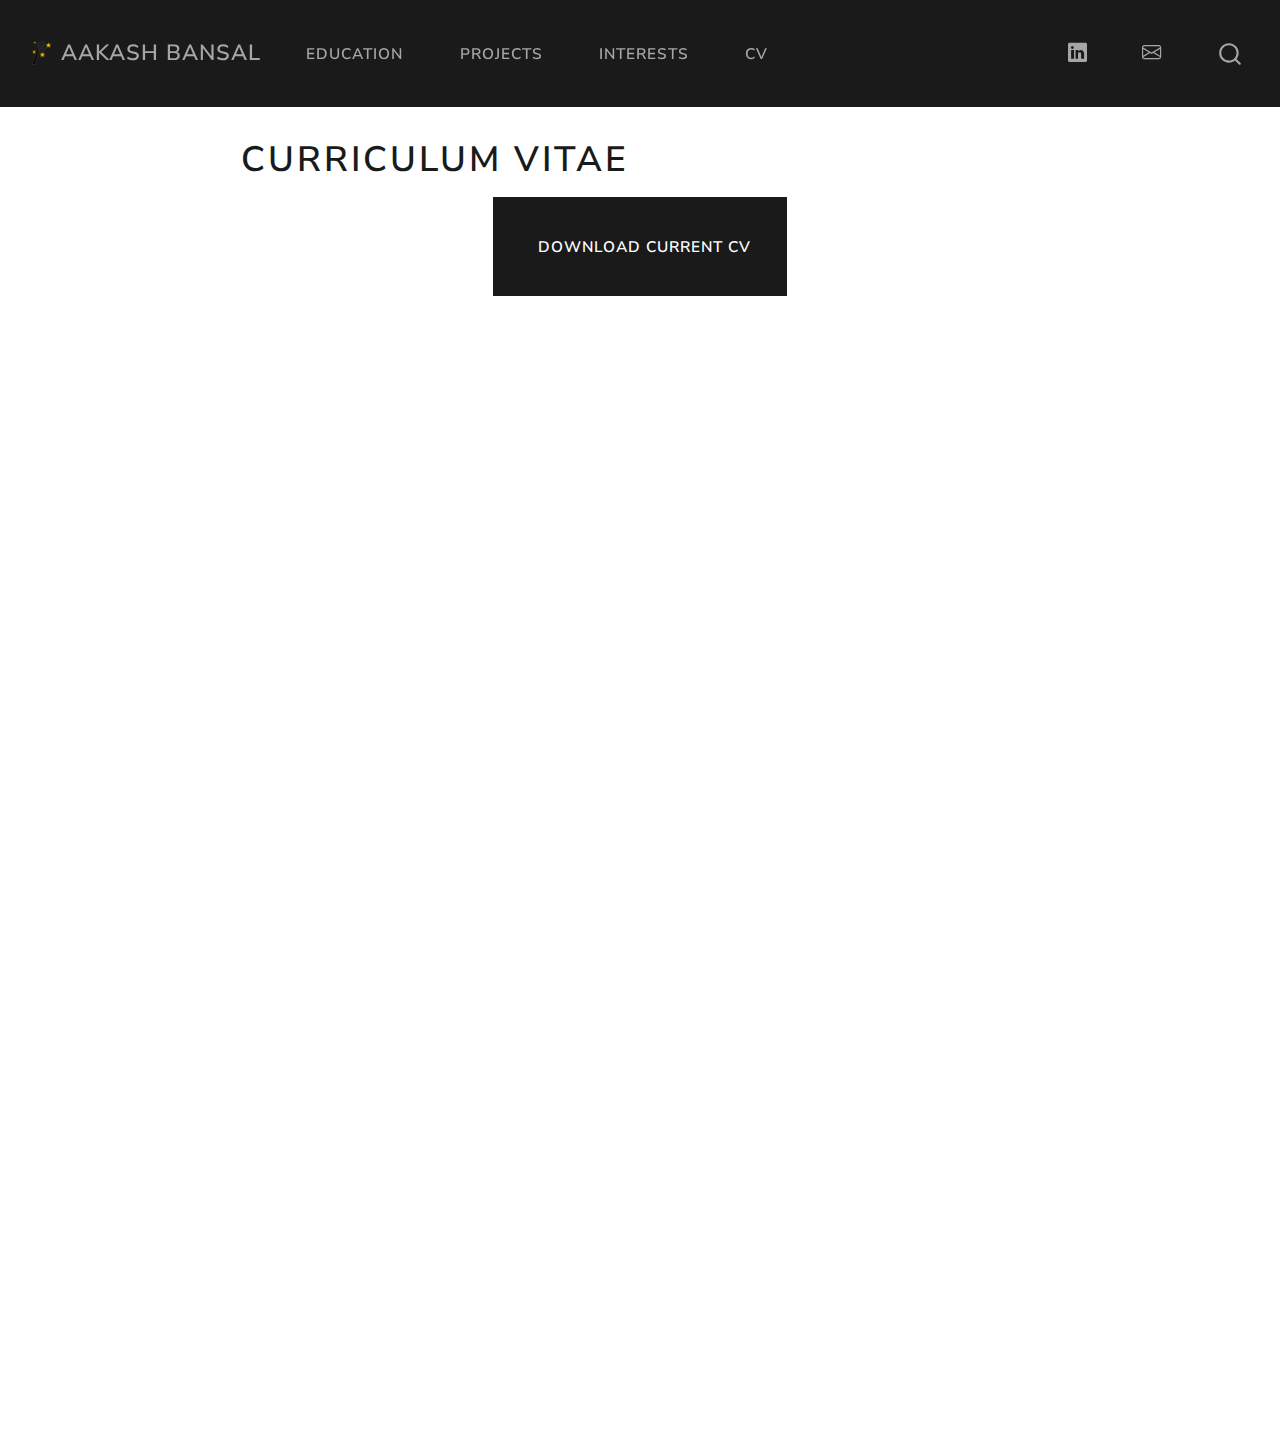
==== docs/cv/index.html @ e55ddedd "Add files via upload" ====
<!DOCTYPE html>
<html xmlns="http://www.w3.org/1999/xhtml" lang="en" xml:lang="en"><head>

<meta charset="utf-8">
<meta name="generator" content="quarto-1.5.57">

<meta name="viewport" content="width=device-width, initial-scale=1.0, user-scalable=yes">


<title>Curriculum vitae – Aakash Bansal</title>
<style>
code{white-space: pre-wrap;}
span.smallcaps{font-variant: small-caps;}
div.columns{display: flex; gap: min(4vw, 1.5em);}
div.column{flex: auto; overflow-x: auto;}
div.hanging-indent{margin-left: 1.5em; text-indent: -1.5em;}
ul.task-list{list-style: none;}
ul.task-list li input[type="checkbox"] {
  width: 0.8em;
  margin: 0 0.8em 0.2em -1em; /* quarto-specific, see https://github.com/quarto-dev/quarto-cli/issues/4556 */ 
  vertical-align: middle;
}
</style>


<script src="../site_libs/quarto-nav/quarto-nav.js"></script>
<script src="../site_libs/clipboard/clipboard.min.js"></script>
<script src="../site_libs/quarto-search/autocomplete.umd.js"></script>
<script src="../site_libs/quarto-search/fuse.min.js"></script>
<script src="../site_libs/quarto-search/quarto-search.js"></script>
<meta name="quarto:offset" content="../">
<link href="../img/favicon.png" rel="icon" type="image/png">
<script src="../site_libs/quarto-html/quarto.js"></script>
<script src="../site_libs/quarto-html/popper.min.js"></script>
<script src="../site_libs/quarto-html/tippy.umd.min.js"></script>
<script src="../site_libs/quarto-html/anchor.min.js"></script>
<link href="../site_libs/quarto-html/tippy.css" rel="stylesheet">
<link href="../site_libs/quarto-html/quarto-syntax-highlighting.css" rel="stylesheet" id="quarto-text-highlighting-styles">
<script src="../site_libs/bootstrap/bootstrap.min.js"></script>
<link href="../site_libs/bootstrap/bootstrap-icons.css" rel="stylesheet">
<link href="../site_libs/bootstrap/bootstrap.min.css" rel="stylesheet" id="quarto-bootstrap" data-mode="light">
<script id="quarto-search-options" type="application/json">{
  "location": "navbar",
  "copy-button": false,
  "collapse-after": 3,
  "panel-placement": "end",
  "type": "overlay",
  "limit": 50,
  "keyboard-shortcut": [
    "f",
    "/",
    "s"
  ],
  "show-item-context": false,
  "language": {
    "search-no-results-text": "No results",
    "search-matching-documents-text": "matching documents",
    "search-copy-link-title": "Copy link to search",
    "search-hide-matches-text": "Hide additional matches",
    "search-more-match-text": "more match in this document",
    "search-more-matches-text": "more matches in this document",
    "search-clear-button-title": "Clear",
    "search-text-placeholder": "",
    "search-detached-cancel-button-title": "Cancel",
    "search-submit-button-title": "Submit",
    "search-label": "Search"
  }
}</script>


</head>

<body class="nav-fixed fullcontent">

<div id="quarto-search-results"></div>
  <header id="quarto-header" class="headroom fixed-top">
    <nav class="navbar navbar-expand-lg " data-bs-theme="dark">
      <div class="navbar-container container-fluid">
      <div class="navbar-brand-container mx-auto">
    <a href="../index.html" class="navbar-brand navbar-brand-logo">
    <img src="../img/logo.png" alt="" class="navbar-logo">
    </a>
    <a class="navbar-brand" href="../index.html">
    <span class="navbar-title">Aakash Bansal</span>
    </a>
  </div>
            <div id="quarto-search" class="" title="Search"></div>
          <button class="navbar-toggler" type="button" data-bs-toggle="collapse" data-bs-target="#navbarCollapse" aria-controls="navbarCollapse" role="menu" aria-expanded="false" aria-label="Toggle navigation" onclick="if (window.quartoToggleHeadroom) { window.quartoToggleHeadroom(); }">
  <span class="navbar-toggler-icon"></span>
</button>
          <div class="collapse navbar-collapse" id="navbarCollapse">
            <ul class="navbar-nav navbar-nav-scroll me-auto">
  <li class="nav-item">
    <a class="nav-link" href="../Education/index.html"> 
<span class="menu-text">Education</span></a>
  </li>  
  <li class="nav-item">
    <a class="nav-link" href="../projects/index.html"> 
<span class="menu-text">Projects</span></a>
  </li>  
  <li class="nav-item">
    <a class="nav-link" href="../photography/index.html"> 
<span class="menu-text">Interests</span></a>
  </li>  
  <li class="nav-item">
    <a class="nav-link active" href="../cv/index.html" aria-current="page"> 
<span class="menu-text">CV</span></a>
  </li>  
</ul>
            <ul class="navbar-nav navbar-nav-scroll ms-auto">
  <li class="nav-item compact">
    <a class="nav-link" href="https://www.linkedin.com/in/aakashban/"> <i class="bi bi-linkedin" role="img">
</i> 
<span class="menu-text"></span></a>
  </li>  
  <li class="nav-item compact">
    <a class="nav-link" href="mailto:aakashb4@illinois.edu"> <i class="bi bi-envelope" role="img" aria-label="email">
</i> 
<span class="menu-text"></span></a>
  </li>  
</ul>
          </div> <!-- /navcollapse -->
            <div class="quarto-navbar-tools">
</div>
      </div> <!-- /container-fluid -->
    </nav>
</header>
<!-- content -->
<div id="quarto-content" class="quarto-container page-columns page-rows-contents page-layout-article page-navbar">
<!-- sidebar -->
<!-- margin-sidebar -->
    
<!-- main -->
<main class="content" id="quarto-document-content">

<header id="title-block-header" class="quarto-title-block default">
<div class="quarto-title">
<h1 class="title">Curriculum vitae</h1>
</div>



<div class="quarto-title-meta">

    
  
    
  </div>
  


</header>


<div class="cell">
<style type="text/css">
.embed-container {
    position: relative;
    padding-bottom: 129%;
    height: 0;
    overflow: hidden;
    max-width: 100%;
}
.embed-container iframe,
.embed-container object,
.embed-container embed {
    position: absolute;
    top: 0;
    left: 0;
    width: 100%;
    height: 100%;
}
</style>
</div>
<p class="text-center">
  <a class="btn btn-primary btn-lg cv-download" href="Resume_Aakash.pdf" target="_blank">
    <i class="fa-solid fa-file-arrow-down"></i> Download current CV
  </a>
</p>
<div class="embed-container">
  <iframe src="Resume_Aakash.pdf#toolbar=0" style="border: 0.5px;width: 100%;"></iframe>
</div>
<div style="margin: 30px; text-align: center;">
</div>



</main> <!-- /main -->
<script id="quarto-html-after-body" type="application/javascript">
window.document.addEventListener("DOMContentLoaded", function (event) {
  const toggleBodyColorMode = (bsSheetEl) => {
    const mode = bsSheetEl.getAttribute("data-mode");
    const bodyEl = window.document.querySelector("body");
    if (mode === "dark") {
      bodyEl.classList.add("quarto-dark");
      bodyEl.classList.remove("quarto-light");
    } else {
      bodyEl.classList.add("quarto-light");
      bodyEl.classList.remove("quarto-dark");
    }
  }
  const toggleBodyColorPrimary = () => {
    const bsSheetEl = window.document.querySelector("link#quarto-bootstrap");
    if (bsSheetEl) {
      toggleBodyColorMode(bsSheetEl);
    }
  }
  toggleBodyColorPrimary();  
  const icon = "";
  const anchorJS = new window.AnchorJS();
  anchorJS.options = {
    placement: 'right',
    icon: icon
  };
  anchorJS.add('.anchored');
  const isCodeAnnotation = (el) => {
    for (const clz of el.classList) {
      if (clz.startsWith('code-annotation-')) {                     
        return true;
      }
    }
    return false;
  }
  const onCopySuccess = function(e) {
    // button target
    const button = e.trigger;
    // don't keep focus
    button.blur();
    // flash "checked"
    button.classList.add('code-copy-button-checked');
    var currentTitle = button.getAttribute("title");
    button.setAttribute("title", "Copied!");
    let tooltip;
    if (window.bootstrap) {
      button.setAttribute("data-bs-toggle", "tooltip");
      button.setAttribute("data-bs-placement", "left");
      button.setAttribute("data-bs-title", "Copied!");
      tooltip = new bootstrap.Tooltip(button, 
        { trigger: "manual", 
          customClass: "code-copy-button-tooltip",
          offset: [0, -8]});
      tooltip.show();    
    }
    setTimeout(function() {
      if (tooltip) {
        tooltip.hide();
        button.removeAttribute("data-bs-title");
        button.removeAttribute("data-bs-toggle");
        button.removeAttribute("data-bs-placement");
      }
      button.setAttribute("title", currentTitle);
      button.classList.remove('code-copy-button-checked');
    }, 1000);
    // clear code selection
    e.clearSelection();
  }
  const getTextToCopy = function(trigger) {
      const codeEl = trigger.previousElementSibling.cloneNode(true);
      for (const childEl of codeEl.children) {
        if (isCodeAnnotation(childEl)) {
          childEl.remove();
        }
      }
      return codeEl.innerText;
  }
  const clipboard = new window.ClipboardJS('.code-copy-button:not([data-in-quarto-modal])', {
    text: getTextToCopy
  });
  clipboard.on('success', onCopySuccess);
  if (window.document.getElementById('quarto-embedded-source-code-modal')) {
    // For code content inside modals, clipBoardJS needs to be initialized with a container option
    // TODO: Check when it could be a function (https://github.com/zenorocha/clipboard.js/issues/860)
    const clipboardModal = new window.ClipboardJS('.code-copy-button[data-in-quarto-modal]', {
      text: getTextToCopy,
      container: window.document.getElementById('quarto-embedded-source-code-modal')
    });
    clipboardModal.on('success', onCopySuccess);
  }
    var localhostRegex = new RegExp(/^(?:http|https):\/\/localhost\:?[0-9]*\//);
    var mailtoRegex = new RegExp(/^mailto:/);
      var filterRegex = new RegExp('/' + window.location.host + '/');
    var isInternal = (href) => {
        return filterRegex.test(href) || localhostRegex.test(href) || mailtoRegex.test(href);
    }
    // Inspect non-navigation links and adorn them if external
 	var links = window.document.querySelectorAll('a[href]:not(.nav-link):not(.navbar-brand):not(.toc-action):not(.sidebar-link):not(.sidebar-item-toggle):not(.pagination-link):not(.no-external):not([aria-hidden]):not(.dropdown-item):not(.quarto-navigation-tool):not(.about-link)');
    for (var i=0; i<links.length; i++) {
      const link = links[i];
      if (!isInternal(link.href)) {
        // undo the damage that might have been done by quarto-nav.js in the case of
        // links that we want to consider external
        if (link.dataset.originalHref !== undefined) {
          link.href = link.dataset.originalHref;
        }
      }
    }
  function tippyHover(el, contentFn, onTriggerFn, onUntriggerFn) {
    const config = {
      allowHTML: true,
      maxWidth: 500,
      delay: 100,
      arrow: false,
      appendTo: function(el) {
          return el.parentElement;
      },
      interactive: true,
      interactiveBorder: 10,
      theme: 'quarto',
      placement: 'bottom-start',
    };
    if (contentFn) {
      config.content = contentFn;
    }
    if (onTriggerFn) {
      config.onTrigger = onTriggerFn;
    }
    if (onUntriggerFn) {
      config.onUntrigger = onUntriggerFn;
    }
    window.tippy(el, config); 
  }
  const noterefs = window.document.querySelectorAll('a[role="doc-noteref"]');
  for (var i=0; i<noterefs.length; i++) {
    const ref = noterefs[i];
    tippyHover(ref, function() {
      // use id or data attribute instead here
      let href = ref.getAttribute('data-footnote-href') || ref.getAttribute('href');
      try { href = new URL(href).hash; } catch {}
      const id = href.replace(/^#\/?/, "");
      const note = window.document.getElementById(id);
      if (note) {
        return note.innerHTML;
      } else {
        return "";
      }
    });
  }
  const xrefs = window.document.querySelectorAll('a.quarto-xref');
  const processXRef = (id, note) => {
    // Strip column container classes
    const stripColumnClz = (el) => {
      el.classList.remove("page-full", "page-columns");
      if (el.children) {
        for (const child of el.children) {
          stripColumnClz(child);
        }
      }
    }
    stripColumnClz(note)
    if (id === null || id.startsWith('sec-')) {
      // Special case sections, only their first couple elements
      const container = document.createElement("div");
      if (note.children && note.children.length > 2) {
        container.appendChild(note.children[0].cloneNode(true));
        for (let i = 1; i < note.children.length; i++) {
          const child = note.children[i];
          if (child.tagName === "P" && child.innerText === "") {
            continue;
          } else {
            container.appendChild(child.cloneNode(true));
            break;
          }
        }
        if (window.Quarto?.typesetMath) {
          window.Quarto.typesetMath(container);
        }
        return container.innerHTML
      } else {
        if (window.Quarto?.typesetMath) {
          window.Quarto.typesetMath(note);
        }
        return note.innerHTML;
      }
    } else {
      // Remove any anchor links if they are present
      const anchorLink = note.querySelector('a.anchorjs-link');
      if (anchorLink) {
        anchorLink.remove();
      }
      if (window.Quarto?.typesetMath) {
        window.Quarto.typesetMath(note);
      }
      // TODO in 1.5, we should make sure this works without a callout special case
      if (note.classList.contains("callout")) {
        return note.outerHTML;
      } else {
        return note.innerHTML;
      }
    }
  }
  for (var i=0; i<xrefs.length; i++) {
    const xref = xrefs[i];
    tippyHover(xref, undefined, function(instance) {
      instance.disable();
      let url = xref.getAttribute('href');
      let hash = undefined; 
      if (url.startsWith('#')) {
        hash = url;
      } else {
        try { hash = new URL(url).hash; } catch {}
      }
      if (hash) {
        const id = hash.replace(/^#\/?/, "");
        const note = window.document.getElementById(id);
        if (note !== null) {
          try {
            const html = processXRef(id, note.cloneNode(true));
            instance.setContent(html);
          } finally {
            instance.enable();
            instance.show();
          }
        } else {
          // See if we can fetch this
          fetch(url.split('#')[0])
          .then(res => res.text())
          .then(html => {
            const parser = new DOMParser();
            const htmlDoc = parser.parseFromString(html, "text/html");
            const note = htmlDoc.getElementById(id);
            if (note !== null) {
              const html = processXRef(id, note);
              instance.setContent(html);
            } 
          }).finally(() => {
            instance.enable();
            instance.show();
          });
        }
      } else {
        // See if we can fetch a full url (with no hash to target)
        // This is a special case and we should probably do some content thinning / targeting
        fetch(url)
        .then(res => res.text())
        .then(html => {
          const parser = new DOMParser();
          const htmlDoc = parser.parseFromString(html, "text/html");
          const note = htmlDoc.querySelector('main.content');
          if (note !== null) {
            // This should only happen for chapter cross references
            // (since there is no id in the URL)
            // remove the first header
            if (note.children.length > 0 && note.children[0].tagName === "HEADER") {
              note.children[0].remove();
            }
            const html = processXRef(null, note);
            instance.setContent(html);
          } 
        }).finally(() => {
          instance.enable();
          instance.show();
        });
      }
    }, function(instance) {
    });
  }
      let selectedAnnoteEl;
      const selectorForAnnotation = ( cell, annotation) => {
        let cellAttr = 'data-code-cell="' + cell + '"';
        let lineAttr = 'data-code-annotation="' +  annotation + '"';
        const selector = 'span[' + cellAttr + '][' + lineAttr + ']';
        return selector;
      }
      const selectCodeLines = (annoteEl) => {
        const doc = window.document;
        const targetCell = annoteEl.getAttribute("data-target-cell");
        const targetAnnotation = annoteEl.getAttribute("data-target-annotation");
        const annoteSpan = window.document.querySelector(selectorForAnnotation(targetCell, targetAnnotation));
        const lines = annoteSpan.getAttribute("data-code-lines").split(",");
        const lineIds = lines.map((line) => {
          return targetCell + "-" + line;
        })
        let top = null;
        let height = null;
        let parent = null;
        if (lineIds.length > 0) {
            //compute the position of the single el (top and bottom and make a div)
            const el = window.document.getElementById(lineIds[0]);
            top = el.offsetTop;
            height = el.offsetHeight;
            parent = el.parentElement.parentElement;
          if (lineIds.length > 1) {
            const lastEl = window.document.getElementById(lineIds[lineIds.length - 1]);
            const bottom = lastEl.offsetTop + lastEl.offsetHeight;
            height = bottom - top;
          }
          if (top !== null && height !== null && parent !== null) {
            // cook up a div (if necessary) and position it 
            let div = window.document.getElementById("code-annotation-line-highlight");
            if (div === null) {
              div = window.document.createElement("div");
              div.setAttribute("id", "code-annotation-line-highlight");
              div.style.position = 'absolute';
              parent.appendChild(div);
            }
            div.style.top = top - 2 + "px";
            div.style.height = height + 4 + "px";
            div.style.left = 0;
            let gutterDiv = window.document.getElementById("code-annotation-line-highlight-gutter");
            if (gutterDiv === null) {
              gutterDiv = window.document.createElement("div");
              gutterDiv.setAttribute("id", "code-annotation-line-highlight-gutter");
              gutterDiv.style.position = 'absolute';
              const codeCell = window.document.getElementById(targetCell);
              const gutter = codeCell.querySelector('.code-annotation-gutter');
              gutter.appendChild(gutterDiv);
            }
            gutterDiv.style.top = top - 2 + "px";
            gutterDiv.style.height = height + 4 + "px";
          }
          selectedAnnoteEl = annoteEl;
        }
      };
      const unselectCodeLines = () => {
        const elementsIds = ["code-annotation-line-highlight", "code-annotation-line-highlight-gutter"];
        elementsIds.forEach((elId) => {
          const div = window.document.getElementById(elId);
          if (div) {
            div.remove();
          }
        });
        selectedAnnoteEl = undefined;
      };
        // Handle positioning of the toggle
    window.addEventListener(
      "resize",
      throttle(() => {
        elRect = undefined;
        if (selectedAnnoteEl) {
          selectCodeLines(selectedAnnoteEl);
        }
      }, 10)
    );
    function throttle(fn, ms) {
    let throttle = false;
    let timer;
      return (...args) => {
        if(!throttle) { // first call gets through
            fn.apply(this, args);
            throttle = true;
        } else { // all the others get throttled
            if(timer) clearTimeout(timer); // cancel #2
            timer = setTimeout(() => {
              fn.apply(this, args);
              timer = throttle = false;
            }, ms);
        }
      };
    }
      // Attach click handler to the DT
      const annoteDls = window.document.querySelectorAll('dt[data-target-cell]');
      for (const annoteDlNode of annoteDls) {
        annoteDlNode.addEventListener('click', (event) => {
          const clickedEl = event.target;
          if (clickedEl !== selectedAnnoteEl) {
            unselectCodeLines();
            const activeEl = window.document.querySelector('dt[data-target-cell].code-annotation-active');
            if (activeEl) {
              activeEl.classList.remove('code-annotation-active');
            }
            selectCodeLines(clickedEl);
            clickedEl.classList.add('code-annotation-active');
          } else {
            // Unselect the line
            unselectCodeLines();
            clickedEl.classList.remove('code-annotation-active');
          }
        });
      }
  const findCites = (el) => {
    const parentEl = el.parentElement;
    if (parentEl) {
      const cites = parentEl.dataset.cites;
      if (cites) {
        return {
          el,
          cites: cites.split(' ')
        };
      } else {
        return findCites(el.parentElement)
      }
    } else {
      return undefined;
    }
  };
  var bibliorefs = window.document.querySelectorAll('a[role="doc-biblioref"]');
  for (var i=0; i<bibliorefs.length; i++) {
    const ref = bibliorefs[i];
    const citeInfo = findCites(ref);
    if (citeInfo) {
      tippyHover(citeInfo.el, function() {
        var popup = window.document.createElement('div');
        citeInfo.cites.forEach(function(cite) {
          var citeDiv = window.document.createElement('div');
          citeDiv.classList.add('hanging-indent');
          citeDiv.classList.add('csl-entry');
          var biblioDiv = window.document.getElementById('ref-' + cite);
          if (biblioDiv) {
            citeDiv.innerHTML = biblioDiv.innerHTML;
          }
          popup.appendChild(citeDiv);
        });
        return popup.innerHTML;
      });
    }
  }
});
</script>
</div> <!-- /content -->




</body></html>
---- docs/site_libs/quarto-html/tippy.css ----
.tippy-box[data-animation=fade][data-state=hidden]{opacity:0}[data-tippy-root]{max-width:calc(100vw - 10px)}.tippy-box{position:relative;background-color:#333;color:#fff;border-radius:4px;font-size:14px;line-height:1.4;white-space:normal;outline:0;transition-property:transform,visibility,opacity}.tippy-box[data-placement^=top]>.tippy-arrow{bottom:0}.tippy-box[data-placement^=top]>.tippy-arrow:before{bottom:-7px;left:0;border-width:8px 8px 0;border-top-color:initial;transform-origin:center top}.tippy-box[data-placement^=bottom]>.tippy-arrow{top:0}.tippy-box[data-placement^=bottom]>.tippy-arrow:before{top:-7px;left:0;border-width:0 8px 8px;border-bottom-color:initial;transform-origin:center bottom}.tippy-box[data-placement^=left]>.tippy-arrow{right:0}.tippy-box[data-placement^=left]>.tippy-arrow:before{border-width:8px 0 8px 8px;border-left-color:initial;right:-7px;transform-origin:center left}.tippy-box[data-placement^=right]>.tippy-arrow{left:0}.tippy-box[data-placement^=right]>.tippy-arrow:before{left:-7px;border-width:8px 8px 8px 0;border-right-color:initial;transform-origin:center right}.tippy-box[data-inertia][data-state=visible]{transition-timing-function:cubic-bezier(.54,1.5,.38,1.11)}.tippy-arrow{width:16px;height:16px;color:#333}.tippy-arrow:before{content:"";position:absolute;border-color:transparent;border-style:solid}.tippy-content{position:relative;padding:5px 9px;z-index:1}
---- docs/site_libs/quarto-html/quarto-syntax-highlighting.css ----
/* quarto syntax highlight colors */
:root {
  --quarto-hl-ot-color: #003B4F;
  --quarto-hl-at-color: #657422;
  --quarto-hl-ss-color: #20794D;
  --quarto-hl-an-color: #5E5E5E;
  --quarto-hl-fu-color: #4758AB;
  --quarto-hl-st-color: #20794D;
  --quarto-hl-cf-color: #003B4F;
  --quarto-hl-op-color: #5E5E5E;
  --quarto-hl-er-color: #AD0000;
  --quarto-hl-bn-color: #AD0000;
  --quarto-hl-al-color: #AD0000;
  --quarto-hl-va-color: #111111;
  --quarto-hl-bu-color: inherit;
  --quarto-hl-ex-color: inherit;
  --quarto-hl-pp-color: #AD0000;
  --quarto-hl-in-color: #5E5E5E;
  --quarto-hl-vs-color: #20794D;
  --quarto-hl-wa-color: #5E5E5E;
  --quarto-hl-do-color: #5E5E5E;
  --quarto-hl-im-color: #00769E;
  --quarto-hl-ch-color: #20794D;
  --quarto-hl-dt-color: #AD0000;
  --quarto-hl-fl-color: #AD0000;
  --quarto-hl-co-color: #5E5E5E;
  --quarto-hl-cv-color: #5E5E5E;
  --quarto-hl-cn-color: #8f5902;
  --quarto-hl-sc-color: #5E5E5E;
  --quarto-hl-dv-color: #AD0000;
  --quarto-hl-kw-color: #003B4F;
}

/* other quarto variables */
:root {
  --quarto-font-monospace: SFMono-Regular, Menlo, Monaco, Consolas, "Liberation Mono", "Courier New", monospace;
}

pre > code.sourceCode > span {
  color: #003B4F;
}

code span {
  color: #003B4F;
}

code.sourceCode > span {
  color: #003B4F;
}

div.sourceCode,
div.sourceCode pre.sourceCode {
  color: #003B4F;
}

code span.ot {
  color: #003B4F;
  font-style: inherit;
}

code span.at {
  color: #657422;
  font-style: inherit;
}

code span.ss {
  color: #20794D;
  font-style: inherit;
}

code span.an {
  color: #5E5E5E;
  font-style: inherit;
}

code span.fu {
  color: #4758AB;
  font-style: inherit;
}

code span.st {
  color: #20794D;
  font-style: inherit;
}

code span.cf {
  color: #003B4F;
  font-weight: bold;
  font-style: inherit;
}

code span.op {
  color: #5E5E5E;
  font-style: inherit;
}

code span.er {
  color: #AD0000;
  font-style: inherit;
}

code span.bn {
  color: #AD0000;
  font-style: inherit;
}

code span.al {
  color: #AD0000;
  font-style: inherit;
}

code span.va {
  color: #111111;
  font-style: inherit;
}

code span.bu {
  font-style: inherit;
}

code span.ex {
  font-style: inherit;
}

code span.pp {
  color: #AD0000;
  font-style: inherit;
}

code span.in {
  color: #5E5E5E;
  font-style: inherit;
}

code span.vs {
  color: #20794D;
  font-style: inherit;
}

code span.wa {
  color: #5E5E5E;
  font-style: italic;
}

code span.do {
  color: #5E5E5E;
  font-style: italic;
}

code span.im {
  color: #00769E;
  font-style: inherit;
}

code span.ch {
  color: #20794D;
  font-style: inherit;
}

code span.dt {
  color: #AD0000;
  font-style: inherit;
}

code span.fl {
  color: #AD0000;
  font-style: inherit;
}

code span.co {
  color: #5E5E5E;
  font-style: inherit;
}

code span.cv {
  color: #5E5E5E;
  font-style: italic;
}

code span.cn {
  color: #8f5902;
  font-style: inherit;
}

code span.sc {
  color: #5E5E5E;
  font-style: inherit;
}

code span.dv {
  color: #AD0000;
  font-style: inherit;
}

code span.kw {
  color: #003B4F;
  font-weight: bold;
  font-style: inherit;
}

.prevent-inlining {
  content: "</";
}

/*# sourceMappingURL=debc5d5d77c3f9108843748ff7464032.css.map */
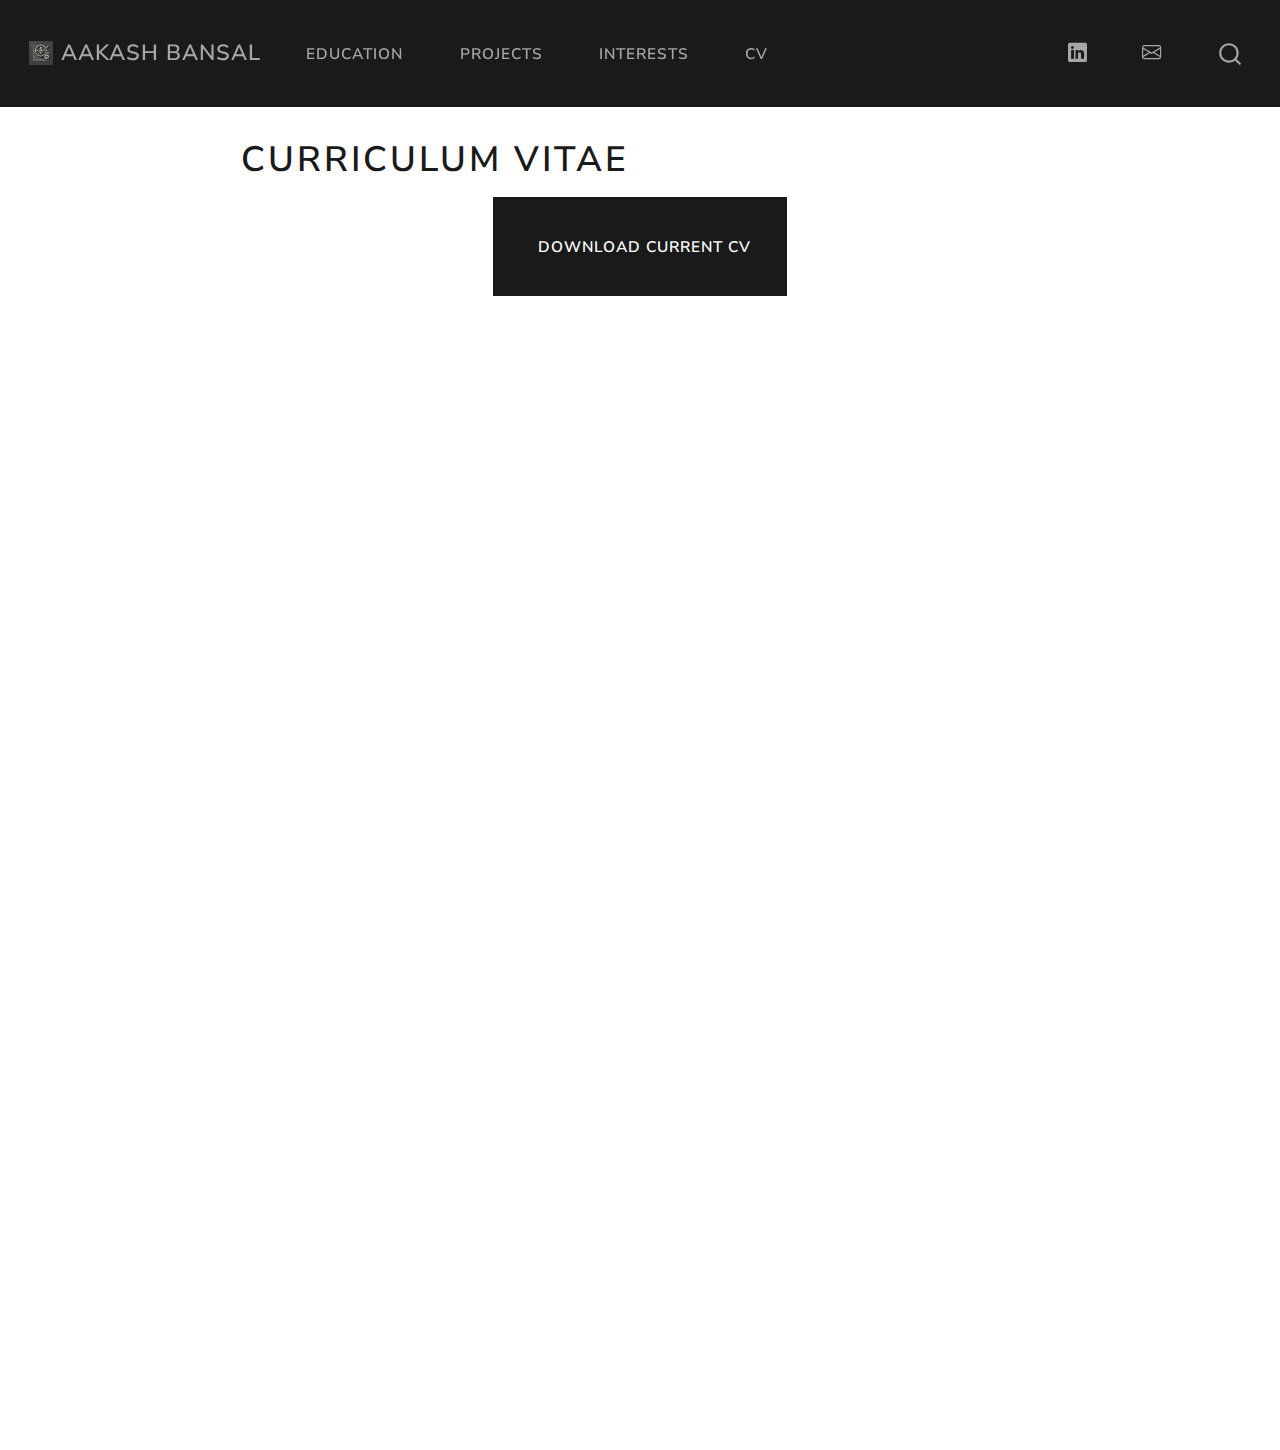
==== commit 1994b8e7: "resume" ====
--- a/docs/cv/index.html
+++ b/docs/cv/index.html
@@ -29,7 +29,7 @@
 <script src="../site_libs/quarto-search/fuse.min.js"></script>
 <script src="../site_libs/quarto-search/quarto-search.js"></script>
 <meta name="quarto:offset" content="../">
-<link href="../img/favicon.png" rel="icon" type="image/png">
+<link href="../img/original_output.png" rel="icon" type="image/png">
 <script src="../site_libs/quarto-html/quarto.js"></script>
 <script src="../site_libs/quarto-html/popper.min.js"></script>
 <script src="../site_libs/quarto-html/tippy.umd.min.js"></script>
@@ -78,7 +78,7 @@
       <div class="navbar-container container-fluid">
       <div class="navbar-brand-container mx-auto">
     <a href="../index.html" class="navbar-brand navbar-brand-logo">
-    <img src="../img/logo.png" alt="" class="navbar-logo">
+    <img src="../img/original_output.png" alt="" class="navbar-logo">
     </a>
     <a class="navbar-brand" href="../index.html">
     <span class="navbar-title">Aakash Bansal</span>
@@ -99,7 +99,7 @@
 <span class="menu-text">Projects</span></a>
   </li>  
   <li class="nav-item">
-    <a class="nav-link" href="../photography/index.html"> 
+    <a class="nav-link" href="../Interests/index.html"> 
 <span class="menu-text">Interests</span></a>
   </li>  
   <li class="nav-item">
